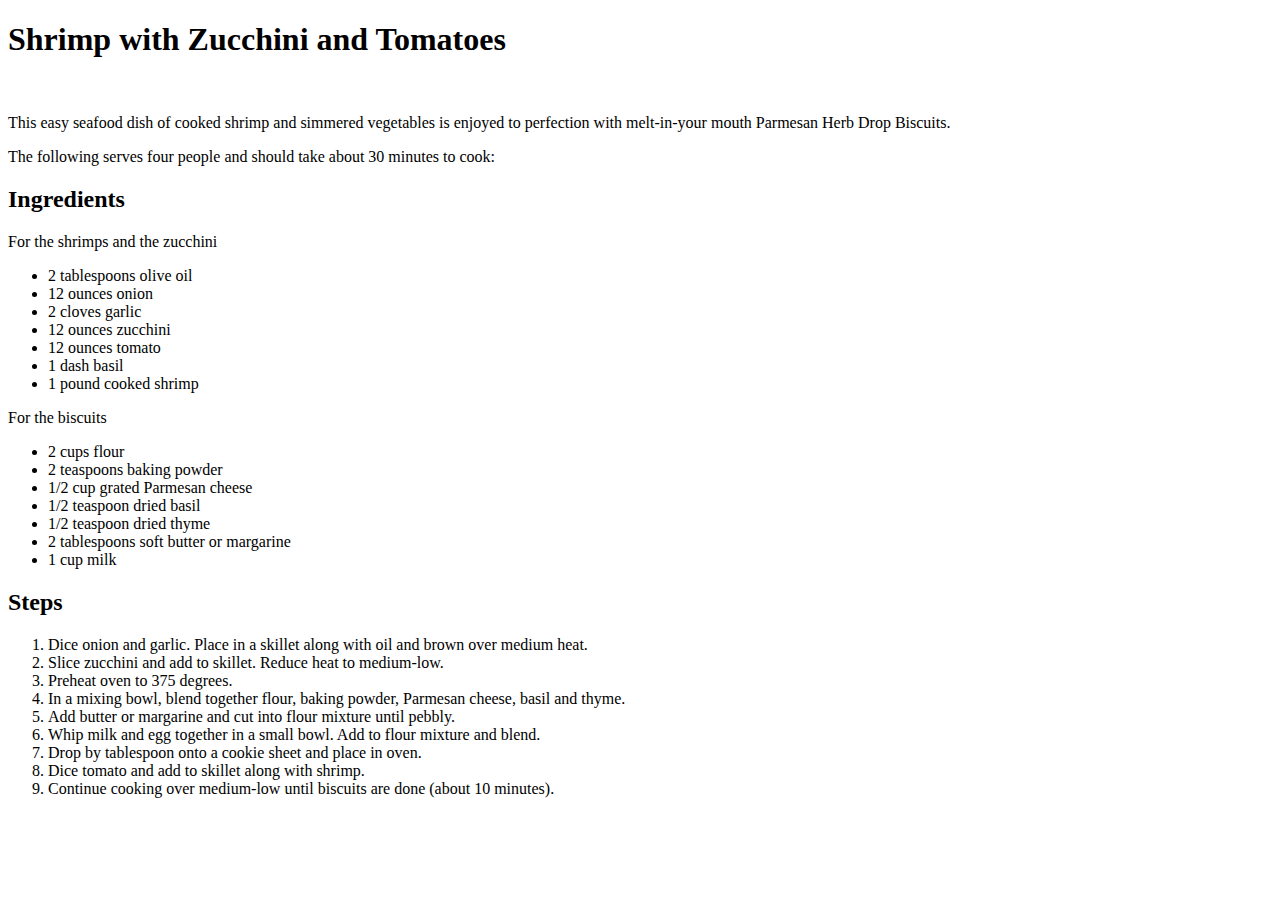
==== recipes/shrimp-zucchini.html @ 5090b37e "corrected a typing mistake in the shrimp recipe" ====
<!DOCTYPE html>
<html lang="en">
<head>
    <meta charset="UTF-8">
    <title>Shrimp with Zucchini and Tomatoes</title>
</head>
<body>
    <h1>Shrimp with Zucchini and Tomatoes</h1>
    <img src="../img/Shrimp-with-Zucchini-and-Tomatoes.jpg" alt="">
    <p>This easy seafood dish of cooked shrimp and simmered vegetables is enjoyed to perfection with melt-in-your mouth Parmesan Herb Drop Biscuits.</p>
    <p>The following serves four people and should take about 30 minutes to cook:</p>
    <h2>Ingredients</h2>
    <p>For the shrimps and the zucchini</p>
        <ul>
            <li>2 tablespoons olive oil</li>
            <li>12 ounces onion</li>
            <li>2 cloves garlic</li>
            <li>12 ounces zucchini</li>
            <li>12 ounces tomato</li>
            <li>1 dash basil</li>
            <li>1 pound cooked shrimp</li>
        </ul>
    <p>For the biscuits</p>
        <ul>
            <li>2 cups flour</li>
            <li>2 teaspoons baking powder</li>
            <li>1/2 cup grated Parmesan cheese</li>
            <li>1/2 teaspoon dried basil</li>
            <li>1/2 teaspoon dried thyme</li>
            <li>2 tablespoons soft butter or margarine</li>
            <li>1 cup milk</li>
        </ul>
    <h2>Steps</h2>
        <ol>
            <li>Dice onion and garlic. Place in a skillet along with oil and brown over medium heat.</li>
            <li>Slice zucchini and add to skillet. Reduce heat to medium-low.</li>
            <li>Preheat oven to 375 degrees.</li>
            <li>In a mixing bowl, blend together flour, baking powder, Parmesan cheese, basil and thyme.</li>
            <li>Add butter or margarine and cut into flour mixture until pebbly.</li>
            <li>Whip milk and egg together in a small bowl. Add to flour mixture and blend.</li>
            <li>Drop by tablespoon onto a cookie sheet and place in oven.</li>
            <li>Dice tomato and add to skillet along with shrimp. </li>
            <li>Continue cooking over medium-low until biscuits are done (about 10 minutes).</li>
        </ol>
</body>
</html>
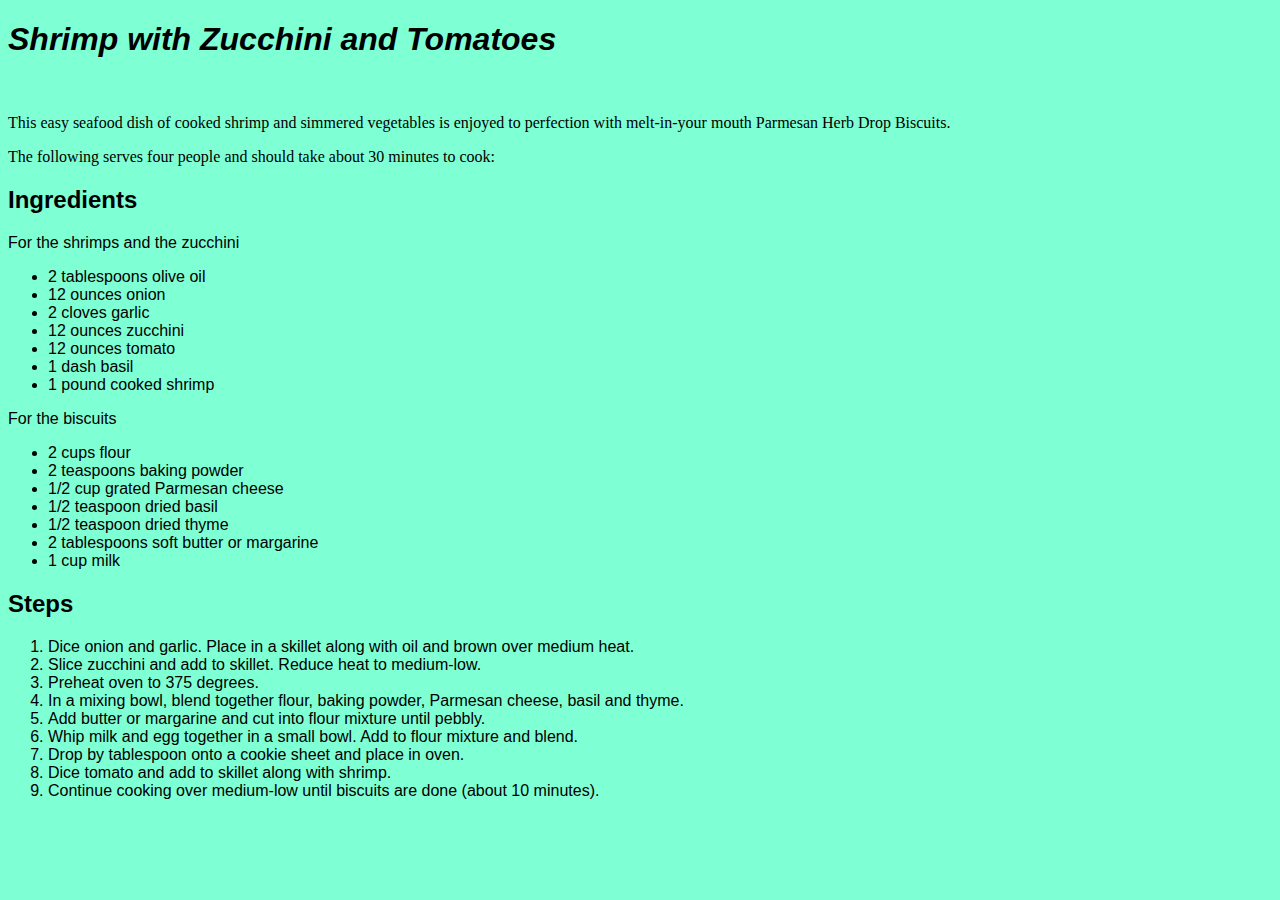
==== commit af03f441: "styled the pages" ====
--- a/recipes/shrimp-zucchini.html
+++ b/recipes/shrimp-zucchini.html
@@ -3,12 +3,13 @@
 <head>
     <meta charset="UTF-8">
     <title>Shrimp with Zucchini and Tomatoes</title>
+    <link rel="stylesheet" href="../styles.css">
 </head>
 <body>
-    <h1>Shrimp with Zucchini and Tomatoes</h1>
+    <h1 class="title">Shrimp with Zucchini and Tomatoes</h1>
     <img src="../img/Shrimp-with-Zucchini-and-Tomatoes.jpg" alt="">
-    <p>This easy seafood dish of cooked shrimp and simmered vegetables is enjoyed to perfection with melt-in-your mouth Parmesan Herb Drop Biscuits.</p>
-    <p>The following serves four people and should take about 30 minutes to cook:</p>
+    <p class="blurb">This easy seafood dish of cooked shrimp and simmered vegetables is enjoyed to perfection with melt-in-your mouth Parmesan Herb Drop Biscuits.</p>
+    <p class="blurb">The following serves four people and should take about 30 minutes to cook:</p>
     <h2>Ingredients</h2>
     <p>For the shrimps and the zucchini</p>
         <ul>
--- a/styles.css
+++ b/styles.css
@@ -0,0 +1,12 @@
+* {
+    background-color: aquamarine;
+    font-family: Verdana, sans-serif;
+}
+
+.title {
+    font-style: italic;
+}
+
+.blurb {
+    font-family: cursive;
+}